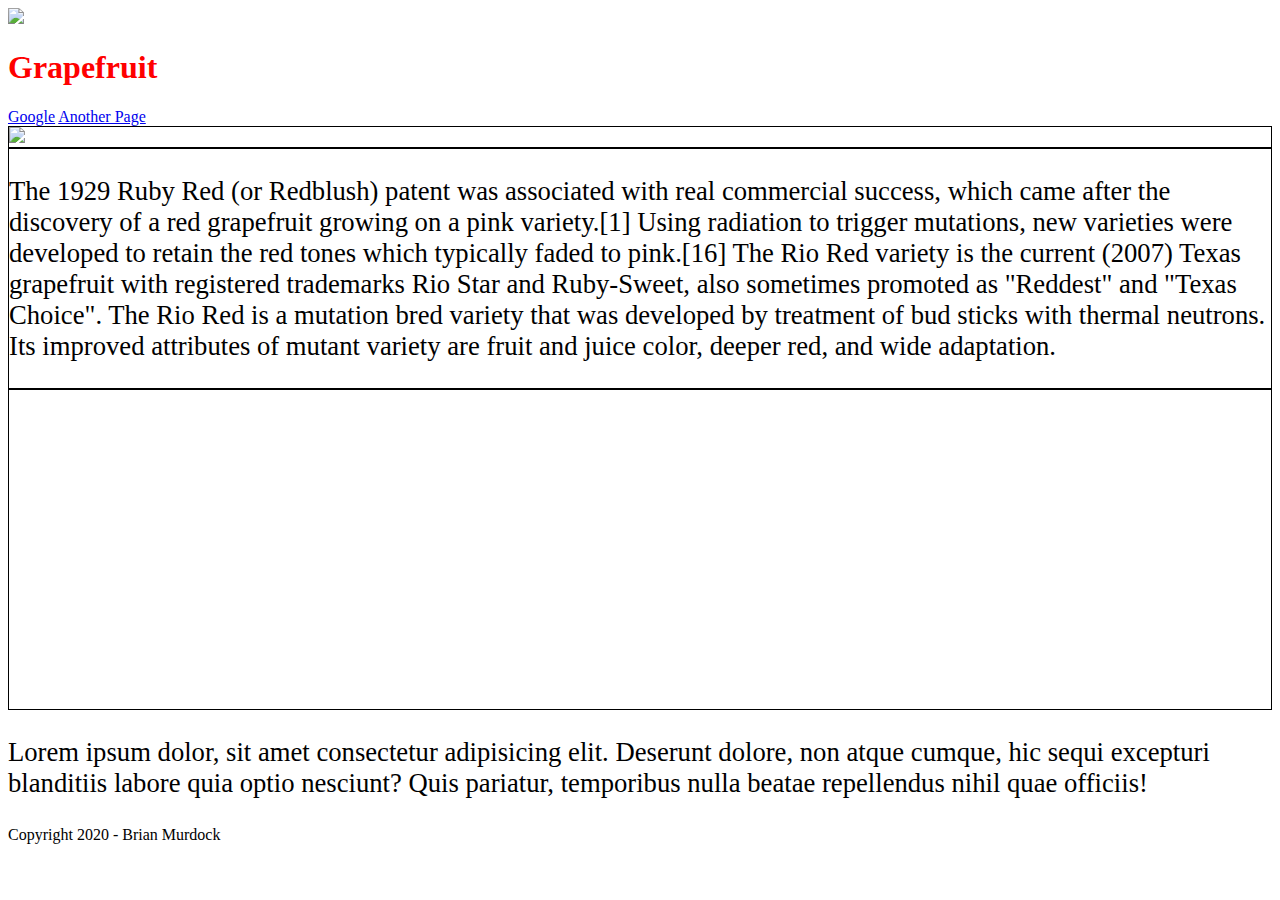
==== index.html @ 9e7690f3 "added external styles" ====
<!DOCTYPE html>
<html>

<head>
    <title>Grapefruit Page</title>
    <style>
        section {
            border: 1px solid black;
        }
    </style>
    <link rel="stylesheet" href="styles.css" />
</head>

<body>

    <header style="color: red">
        <img
            src="https://images.squarespace-cdn.com/content/v1/59bbae5403596eb137858cb5/1544198713786-HYIIEL44CA376XO1CS4A/[base64]/Grapefruit.jpg" />
        <h1>Grapefruit</h1>
        <nav>
            <a href="https://www.google.com/">Google</a>
            <a href="page.html">Another Page</a>
        </nav>

    </header>

    <main>
        <article>
            <section>
                <img src="https://upload.wikimedia.org/wikipedia/commons/f/fe/Grapefruit-Whole-%26-Split.jpg" />
            </section>

            <section>
                <p>
                    The 1929 Ruby Red (or Redblush) patent was associated with real commercial success, which came after
                    the
                    discovery of a red grapefruit growing on a pink variety.[1] Using radiation to trigger mutations,
                    new
                    varieties were developed to retain the red tones which typically faded to pink.[16] The Rio Red
                    variety is
                    the current (2007) Texas grapefruit with registered trademarks Rio Star and Ruby-Sweet, also
                    sometimes
                    promoted as "Reddest" and "Texas Choice". The Rio Red is a mutation bred variety that was developed
                    by
                    treatment of bud sticks with thermal neutrons. Its improved attributes of mutant variety are fruit
                    and juice
                    color, deeper red, and wide adaptation.
                </p>
            </section>
            <section>
                <iframe width="560" height="315" src="https://www.youtube.com/embed/r71oXkOWu5I" frameborder="0"
                    allow="accelerometer; autoplay; encrypted-media; gyroscope; picture-in-picture"
                    allowfullscreen></iframe>
            </section>

            <aside>
                <p>Lorem ipsum dolor, sit amet consectetur adipisicing elit. Deserunt dolore, non atque cumque, hic
                    sequi
                    excepturi blanditiis labore quia optio nesciunt? Quis pariatur, temporibus nulla beatae repellendus
                    nihil
                    quae officiis!</p>
            </aside>

        </article>

    </main>

    <footer>
        Copyright 2020 - Brian Murdock
    </footer>

</body>

</html>
---- styles.css ----
p {
    font-size: 20pt;
}
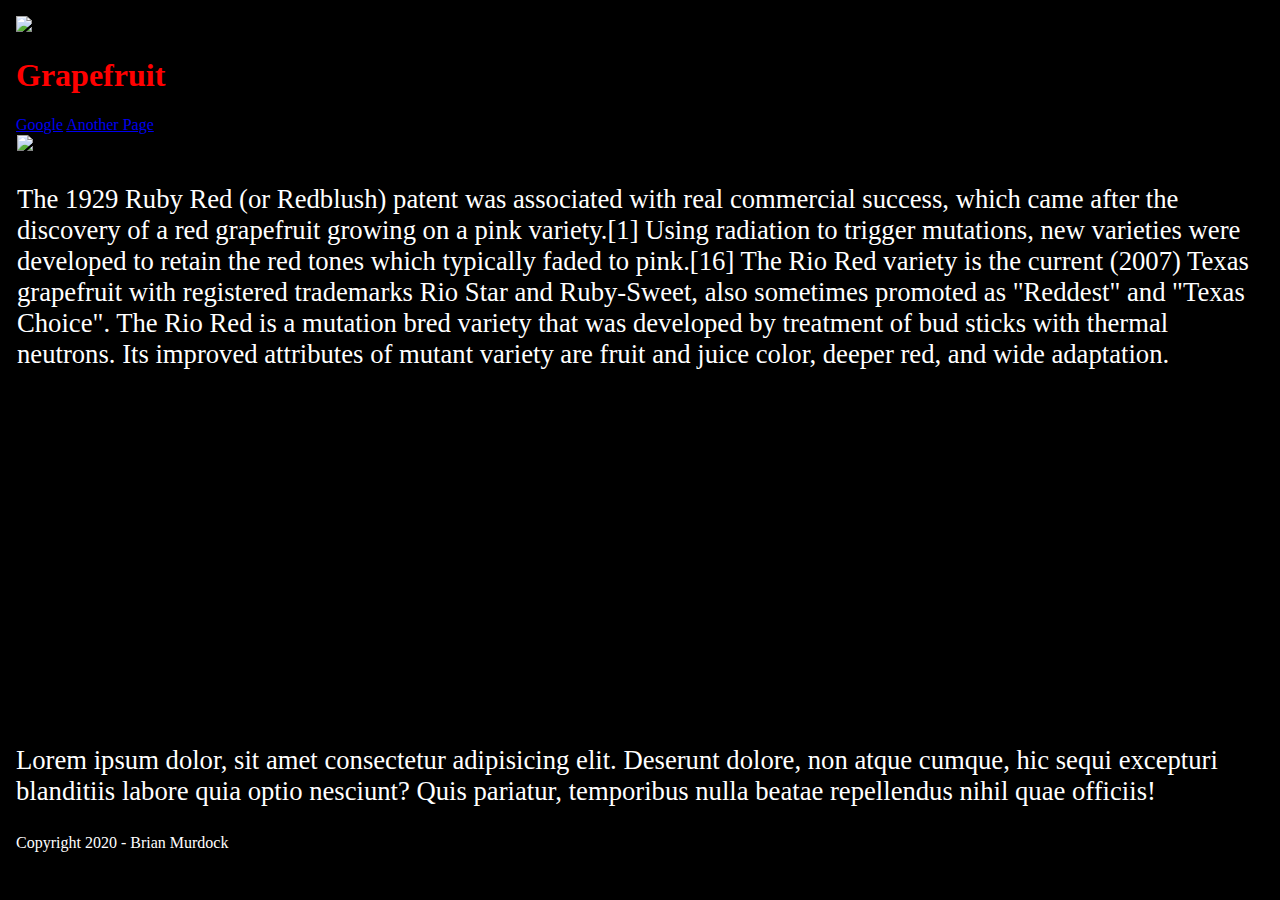
==== commit c86c96e7: "." ====
--- a/index.html
+++ b/index.html
@@ -14,7 +14,7 @@
 <body>
 
     <header style="color: red">
-        <img
+        <img id="headerGrapefruit" class="mainImage"
             src="https://images.squarespace-cdn.com/content/v1/59bbae5403596eb137858cb5/1544198713786-HYIIEL44CA376XO1CS4A/[base64]/Grapefruit.jpg" />
         <h1>Grapefruit</h1>
         <nav>
@@ -26,7 +26,7 @@
 
     <main>
         <article>
-            <section>
+            <section class="mainImage">
                 <img src="https://upload.wikimedia.org/wikipedia/commons/f/fe/Grapefruit-Whole-%26-Split.jpg" />
             </section>
 
--- a/styles.css
+++ b/styles.css
@@ -1,3 +1,22 @@
 p {
     font-size: 20pt;
+}
+
+body {
+    margin: 1em;
+    color: white;
+    background-color: black;
+}
+
+header {
+    max-height: 500px;
+    color: black;
+}
+
+.mainImage {
+    max-width: 500px;
+}
+
+#headerGrapefruit {
+    margin-right: 10px;
 }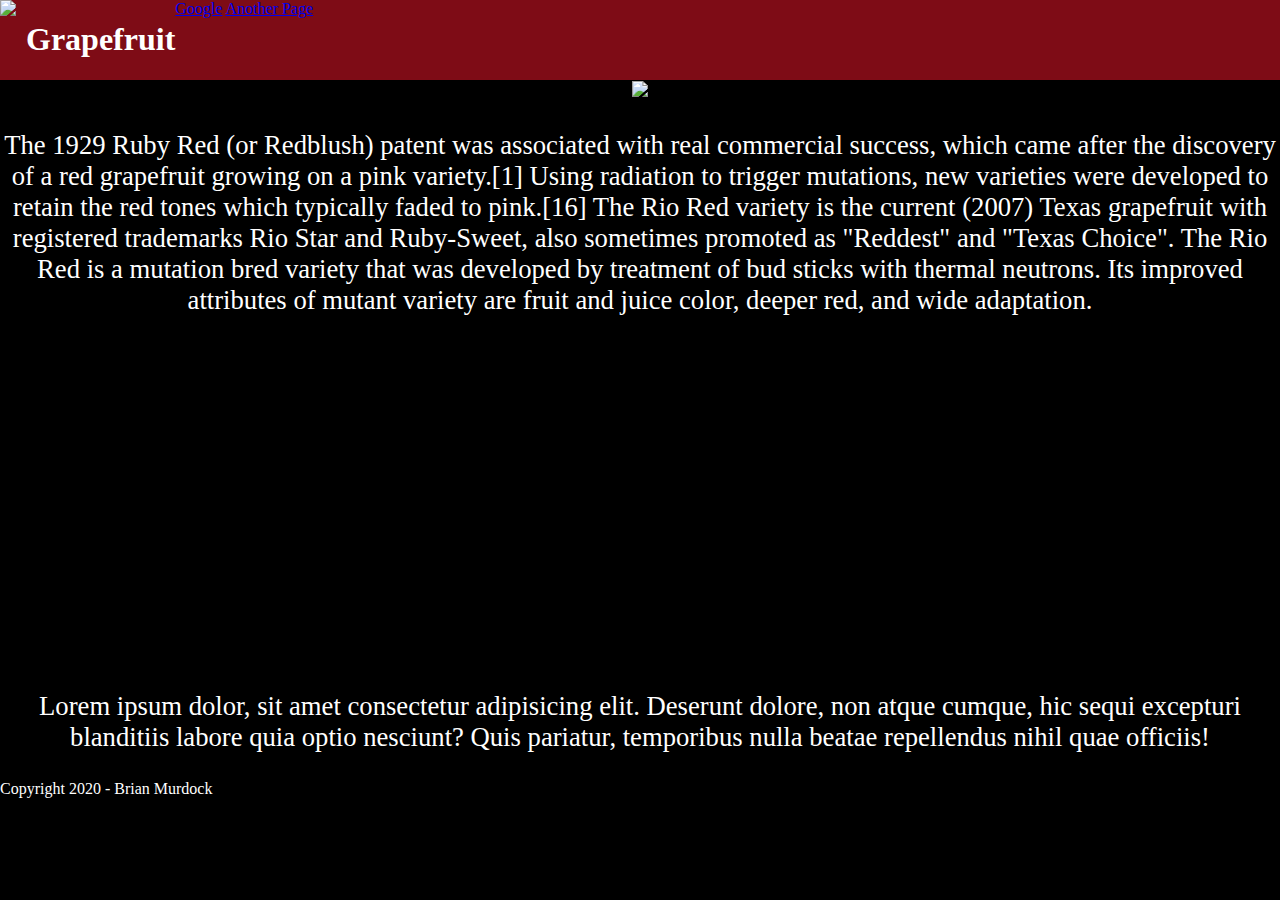
==== commit a216b641: "grapefruit" ====
--- a/index.html
+++ b/index.html
@@ -26,8 +26,9 @@
 
     <main>
         <article>
-            <section class="mainImage">
-                <img src="https://upload.wikimedia.org/wikipedia/commons/f/fe/Grapefruit-Whole-%26-Split.jpg" />
+            <section>
+                <img class="mainImage"
+                    src="https://upload.wikimedia.org/wikipedia/commons/f/fe/Grapefruit-Whole-%26-Split.jpg" />
             </section>
 
             <section>
--- a/styles.css
+++ b/styles.css
@@ -3,14 +3,22 @@
 }
 
 body {
-    margin: 1em;
+    margin: 0;
+    padding: 0;
     color: white;
     background-color: black;
 }
 
 header {
-    max-height: 500px;
-    color: black;
+    color: white !important;
+    background: #7E0C16;
+    display: flex;
+    flex-flow: row no-wrap;
+    justify-content: left;
+}
+
+main {
+    text-align: center;
 }
 
 .mainImage {
@@ -19,4 +27,5 @@
 
 #headerGrapefruit {
     margin-right: 10px;
+    max-height: 200px;
 }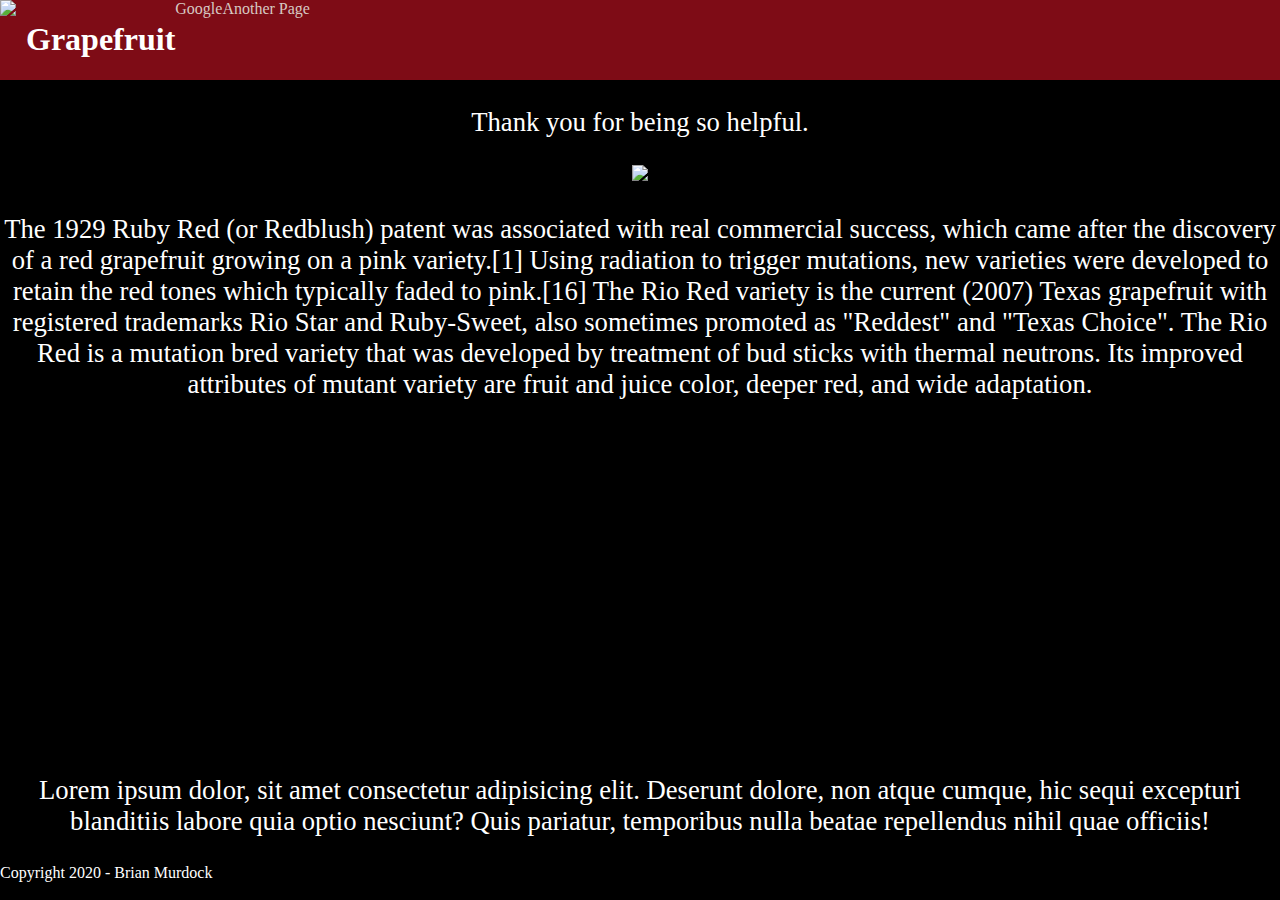
==== commit 9b2e0875: "error on purpose" ====
--- a/index.html
+++ b/index.html
@@ -25,44 +25,50 @@
     </header>
 
     <main>
-        <article>
-            <section>
-                <img class="mainImage"
-                    src="https://upload.wikimedia.org/wikipedia/commons/f/fe/Grapefruit-Whole-%26-Split.jpg" />
-            </section>
+        <p>Thank you for being so helpful.
+            <article>
+                <section>
+                    <img class="mainImage"
+                        src="https://upload.wikimedia.org/wikipedia/commons/f/fe/Grapefruit-Whole-%26-Split.jpg" />
+                </section>
 
-            <section>
-                <p>
-                    The 1929 Ruby Red (or Redblush) patent was associated with real commercial success, which came after
-                    the
-                    discovery of a red grapefruit growing on a pink variety.[1] Using radiation to trigger mutations,
-                    new
-                    varieties were developed to retain the red tones which typically faded to pink.[16] The Rio Red
-                    variety is
-                    the current (2007) Texas grapefruit with registered trademarks Rio Star and Ruby-Sweet, also
-                    sometimes
-                    promoted as "Reddest" and "Texas Choice". The Rio Red is a mutation bred variety that was developed
-                    by
-                    treatment of bud sticks with thermal neutrons. Its improved attributes of mutant variety are fruit
-                    and juice
-                    color, deeper red, and wide adaptation.
-                </p>
-            </section>
-            <section>
-                <iframe width="560" height="315" src="https://www.youtube.com/embed/r71oXkOWu5I" frameborder="0"
-                    allow="accelerometer; autoplay; encrypted-media; gyroscope; picture-in-picture"
-                    allowfullscreen></iframe>
-            </section>
+                <section>
+                    <p>
+                        The 1929 Ruby Red (or Redblush) patent was associated with real commercial success, which came
+                        after
+                        the
+                        discovery of a red grapefruit growing on a pink variety.[1] Using radiation to trigger
+                        mutations,
+                        new
+                        varieties were developed to retain the red tones which typically faded to pink.[16] The Rio Red
+                        variety is
+                        the current (2007) Texas grapefruit with registered trademarks Rio Star and Ruby-Sweet, also
+                        sometimes
+                        promoted as "Reddest" and "Texas Choice". The Rio Red is a mutation bred variety that was
+                        developed
+                        by
+                        treatment of bud sticks with thermal neutrons. Its improved attributes of mutant variety are
+                        fruit
+                        and juice
+                        color, deeper red, and wide adaptation.
+                    </p>
+                </section>
+                <section>
+                    <iframe width="560" height="315" src="https://www.youtube.com/embed/r71oXkOWu5I" frameborder="0"
+                        allow="accelerometer; autoplay; encrypted-media; gyroscope; picture-in-picture"
+                        allowfullscreen></iframe>
+                </section>
 
-            <aside>
-                <p>Lorem ipsum dolor, sit amet consectetur adipisicing elit. Deserunt dolore, non atque cumque, hic
-                    sequi
-                    excepturi blanditiis labore quia optio nesciunt? Quis pariatur, temporibus nulla beatae repellendus
-                    nihil
-                    quae officiis!</p>
-            </aside>
+                <aside>
+                    <p>Lorem ipsum dolor, sit amet consectetur adipisicing elit. Deserunt dolore, non atque cumque, hic
+                        sequi
+                        excepturi blanditiis labore quia optio nesciunt? Quis pariatur, temporibus nulla beatae
+                        repellendus
+                        nihil
+                        quae officiis!</p>
+                </aside>
 
-        </article>
+            </article>
 
     </main>
 
--- a/styles.css
+++ b/styles.css
@@ -21,6 +21,19 @@
     text-align: center;
 }
 
+nav {
+    width: 100vw;
+    display: flex;
+    flex-flow: row;
+    justify-content: flex-start;
+}
+
+nav>a {
+    color: #D7C8C2;
+    text-decoration: none;
+
+}
+
 .mainImage {
     max-width: 500px;
 }
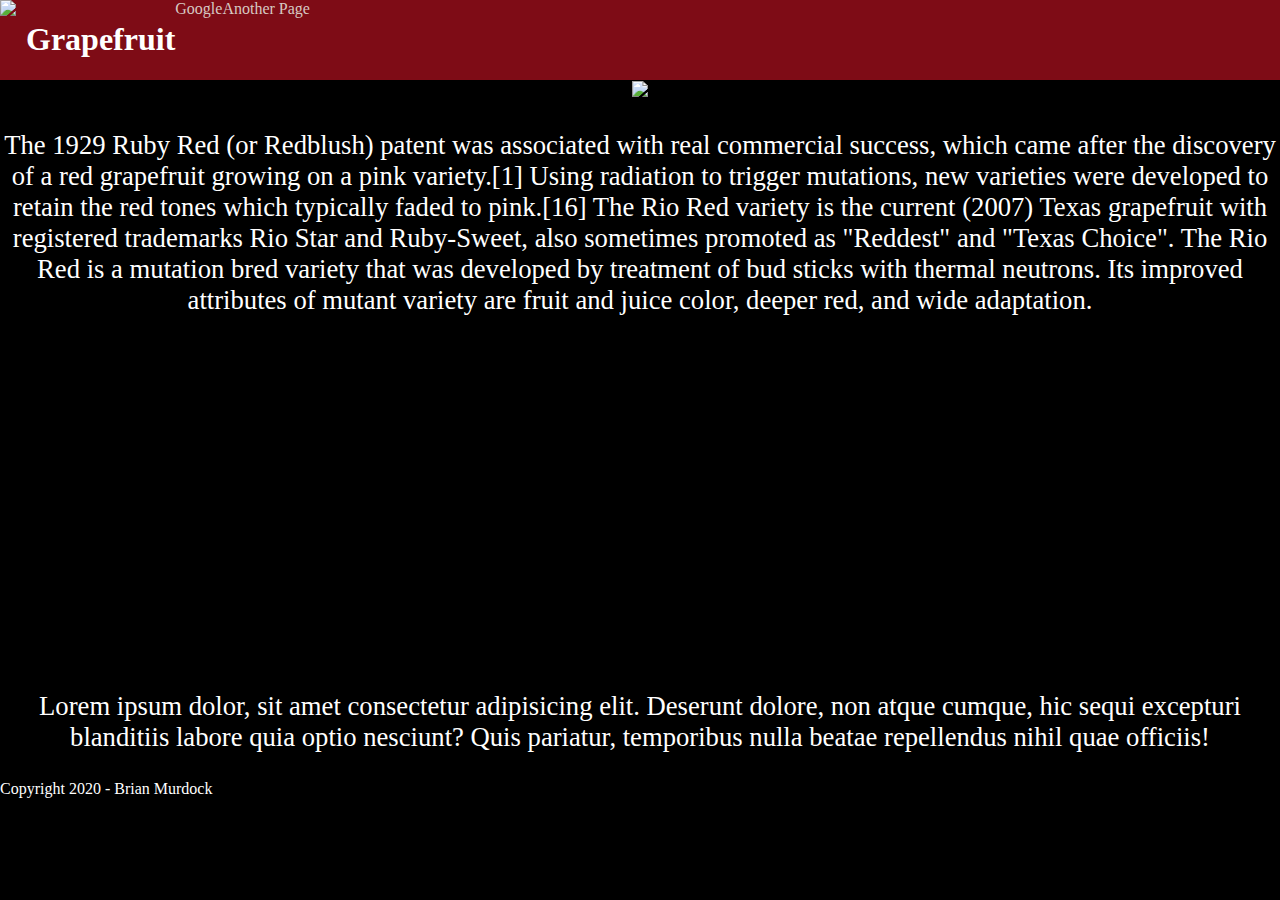
==== commit bd34c205: "error on purpose" ====
--- a/index.html
+++ b/index.html
@@ -25,51 +25,49 @@
     </header>
 
     <main>
-        <p>Thank you for being so helpful.
-            <article>
-                <section>
-                    <img class="mainImage"
-                        src="https://upload.wikimedia.org/wikipedia/commons/f/fe/Grapefruit-Whole-%26-Split.jpg" />
-                </section>
+        <article>
+            <section>
+                <img class="mainImage"
+                    src="https://upload.wikimedia.org/wikipedia/commons/f/fe/Grapefruit-Whole-%26-Split.jpg" />
+            </section>
 
-                <section>
-                    <p>
-                        The 1929 Ruby Red (or Redblush) patent was associated with real commercial success, which came
-                        after
-                        the
-                        discovery of a red grapefruit growing on a pink variety.[1] Using radiation to trigger
-                        mutations,
-                        new
-                        varieties were developed to retain the red tones which typically faded to pink.[16] The Rio Red
-                        variety is
-                        the current (2007) Texas grapefruit with registered trademarks Rio Star and Ruby-Sweet, also
-                        sometimes
-                        promoted as "Reddest" and "Texas Choice". The Rio Red is a mutation bred variety that was
-                        developed
-                        by
-                        treatment of bud sticks with thermal neutrons. Its improved attributes of mutant variety are
-                        fruit
-                        and juice
-                        color, deeper red, and wide adaptation.
-                    </p>
-                </section>
-                <section>
-                    <iframe width="560" height="315" src="https://www.youtube.com/embed/r71oXkOWu5I" frameborder="0"
-                        allow="accelerometer; autoplay; encrypted-media; gyroscope; picture-in-picture"
-                        allowfullscreen></iframe>
-                </section>
+            <section>
+                <p>
+                    The 1929 Ruby Red (or Redblush) patent was associated with real commercial success, which came
+                    after
+                    the
+                    discovery of a red grapefruit growing on a pink variety.[1] Using radiation to trigger
+                    mutations,
+                    new
+                    varieties were developed to retain the red tones which typically faded to pink.[16] The Rio Red
+                    variety is
+                    the current (2007) Texas grapefruit with registered trademarks Rio Star and Ruby-Sweet, also
+                    sometimes
+                    promoted as "Reddest" and "Texas Choice". The Rio Red is a mutation bred variety that was
+                    developed
+                    by
+                    treatment of bud sticks with thermal neutrons. Its improved attributes of mutant variety are
+                    fruit
+                    and juice
+                    color, deeper red, and wide adaptation.
+                </p>
+            </section>
+            <section>
+                <iframe width="560" height="315" src="https://www.youtube.com/embed/r71oXkOWu5I" frameborder="0"
+                    allow="accelerometer; autoplay; encrypted-media; gyroscope; picture-in-picture"
+                    allowfullscreen></iframe>
+            </section>
 
-                <aside>
-                    <p>Lorem ipsum dolor, sit amet consectetur adipisicing elit. Deserunt dolore, non atque cumque, hic
-                        sequi
-                        excepturi blanditiis labore quia optio nesciunt? Quis pariatur, temporibus nulla beatae
-                        repellendus
-                        nihil
-                        quae officiis!</p>
-                </aside>
+            <aside>
+                <p>Lorem ipsum dolor, sit amet consectetur adipisicing elit. Deserunt dolore, non atque cumque, hic
+                    sequi
+                    excepturi blanditiis labore quia optio nesciunt? Quis pariatur, temporibus nulla beatae
+                    repellendus
+                    nihil
+                    quae officiis!</p>
+            </aside>
 
-            </article>
-
+        </article>
     </main>
 
     <footer>
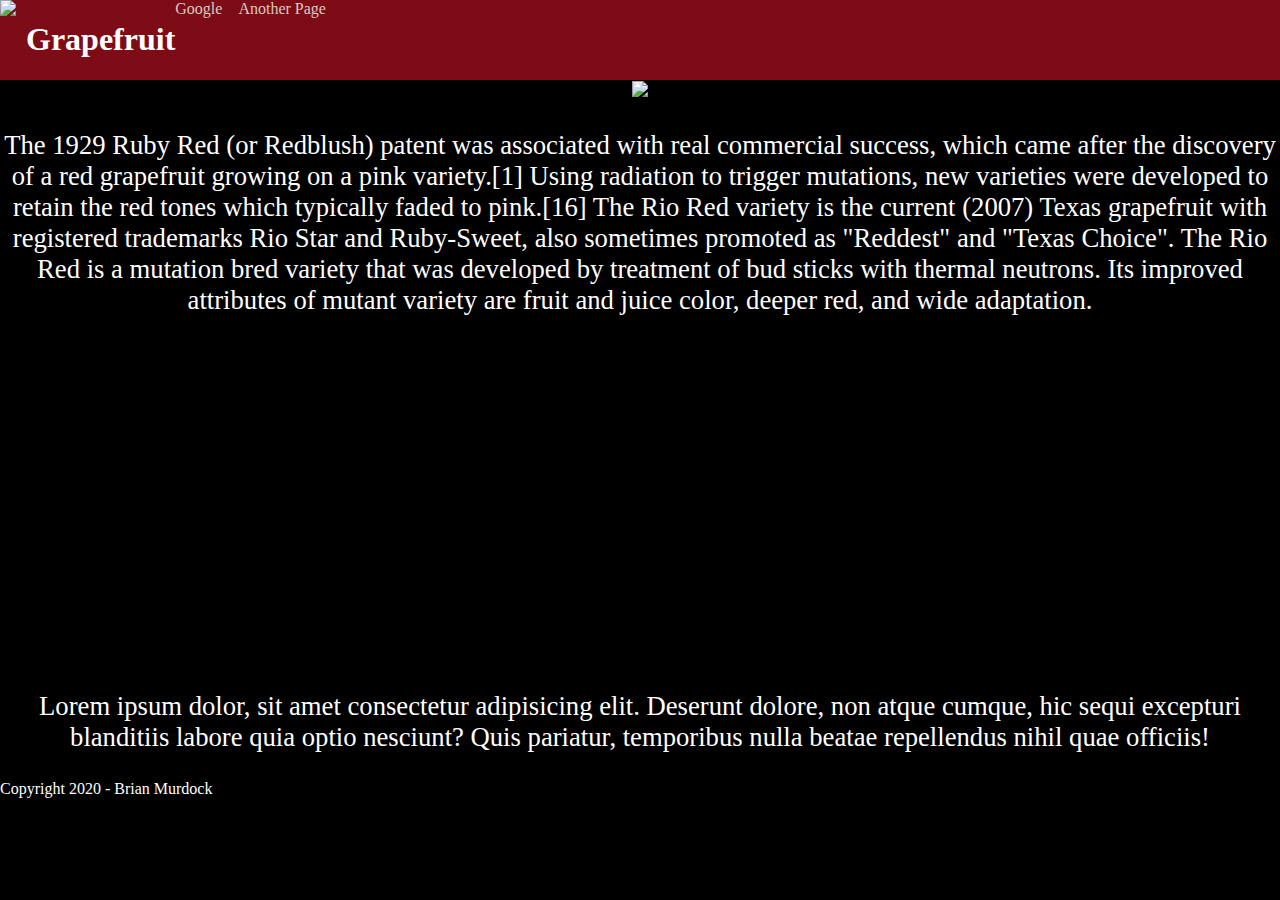
==== commit 624483bd: "jarvarscript" ====
--- a/index.html
+++ b/index.html
@@ -18,9 +18,17 @@
             src="https://images.squarespace-cdn.com/content/v1/59bbae5403596eb137858cb5/1544198713786-HYIIEL44CA376XO1CS4A/[base64]/Grapefruit.jpg" />
         <h1>Grapefruit</h1>
         <nav>
-            <a href="https://www.google.com/">Google</a>
+            <a id="googleLink" href="https://www.google.com/">Google</a>
             <a href="page.html">Another Page</a>
         </nav>
+        <script>
+            let gLink = document.getElementById('googleLink');
+
+            gLink.addEventListener('click', (event) => {
+                event.preventDefault();
+                console.log('You clicked the link.');
+            });
+        </script>
 
     </header>
 
--- a/styles.css
+++ b/styles.css
@@ -41,4 +41,8 @@
 #headerGrapefruit {
     margin-right: 10px;
     max-height: 200px;
+}
+
+#googleLink {
+    margin-right: 1em;
 }